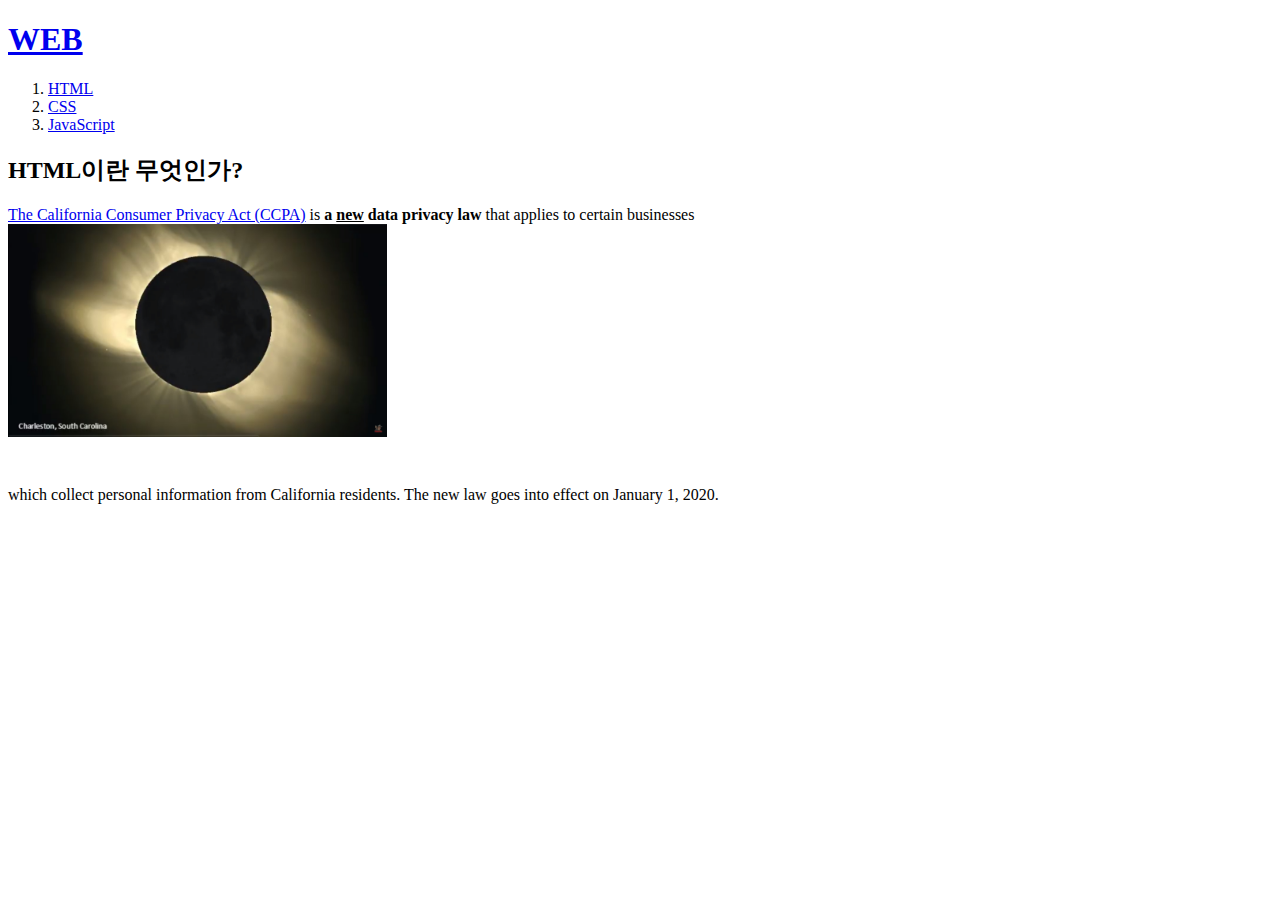
==== 1.html @ e199b691 "1.3.1" ====
<!doctype html>
<html>
<head>
  <title>WEB1 - HTML</title>
  <meta charset="utf-8">
</head>
<body>
  <h1><a href="index.html">WEB</a></h1>
  <ol>
    <li><a href="1.html">HTML</a></li>
    <li><a href="2.html">CSS</a></li>
    <li><a href="3.html">JavaScript</a></li>
  </ol>
  <h2>HTML이란 무엇인가?</h2>
  <p><a href="https://www.w3.org/TR/2017/REC-html51-20171003/" target="_blank" title="html5">The California Consumer Privacy Act (CCPA)</a> is <strong>a <u>new</u> data privacy law</strong> that applies to certain businesses
  <br><img src="20170821_144646_1.jpg" width="30%">
  </p><p style="margin-top:45px;">which collect personal information from California residents. The new law goes into effect on January 1, 2020.</p>
  <p>
    <iframe width="560" height="315" src="https://www.youtube.com/embed/7T7r_oSp0SE" frameborder="0" allow="accelerometer; autoplay; encrypted-media; gyroscope; picture-in-picture" allowfullscreen></iframe>
  </p>

  <p>
    <div id="disqus_thread"></div>
    <script>

    /**
    *  RECOMMENDED CONFIGURATION VARIABLES: EDIT AND UNCOMMENT THE SECTION BELOW TO INSERT DYNAMIC VALUES FROM YOUR PLATFORM OR CMS.
    *  LEARN WHY DEFINING THESE VARIABLES IS IMPORTANT: https://disqus.com/admin/universalcode/#configuration-variables*/
    /*
    var disqus_config = function () {
    this.page.url = PAGE_URL;  // Replace PAGE_URL with your page's canonical URL variable
    this.page.identifier = PAGE_IDENTIFIER; // Replace PAGE_IDENTIFIER with your page's unique identifier variable
    };
    */
    (function() { // DON'T EDIT BELOW THIS LINE
    var d = document, s = d.createElement('script');
    s.src = 'https://dkangweb01.disqus.com/embed.js';
    s.setAttribute('data-timestamp', +new Date());
    (d.head || d.body).appendChild(s);
    })();
    </script>
    <noscript>Please enable JavaScript to view the <a href="https://disqus.com/?ref_noscript">comments powered by Disqus.</a></noscript>
  </p>
  <!--Start of Tawk.to Script-->
<script type="text/javascript">
var Tawk_API=Tawk_API||{}, Tawk_LoadStart=new Date();
(function(){
var s1=document.createElement("script"),s0=document.getElementsByTagName("script")[0];
s1.async=true;
s1.src='https://embed.tawk.to/5dd9d12943be710e1d1ecdca/default';
s1.charset='UTF-8';
s1.setAttribute('crossorigin','*');
s0.parentNode.insertBefore(s1,s0);
})();
</script>
<!--End of Tawk.to Script-->
</body>
</html>
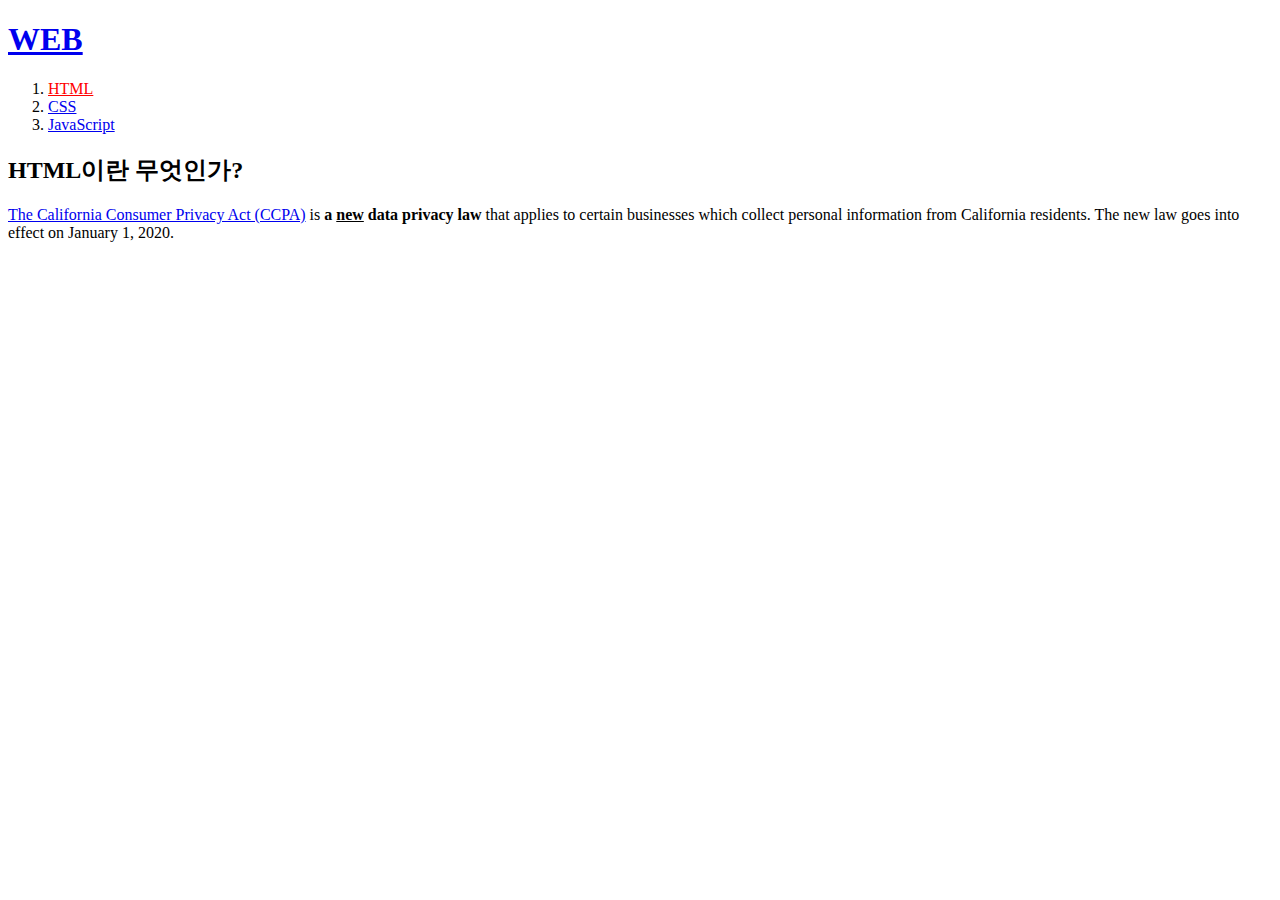
==== commit 54b25502: "1.5" ====
--- a/1.html
+++ b/1.html
@@ -3,22 +3,31 @@
 <head>
   <title>WEB1 - HTML</title>
   <meta charset="utf-8">
+  <link rel="stylesheet" href="style.css">
+  <!-- Global site tag (gtag.js) - Google Analytics -->
+<script async src="https://www.googletagmanager.com/gtag/js?id=UA-153209958-1"></script>
+<script>
+  window.dataLayer = window.dataLayer || [];
+  function gtag(){dataLayer.push(arguments);}
+  gtag('js', new Date());
+
+  gtag('config', 'UA-153209958-1');
+</script>
 </head>
 <body>
   <h1><a href="index.html">WEB</a></h1>
-  <ol>
-    <li><a href="1.html">HTML</a></li>
-    <li><a href="2.html">CSS</a></li>
-    <li><a href="3.html">JavaScript</a></li>
-  </ol>
-  <h2>HTML이란 무엇인가?</h2>
-  <p><a href="https://www.w3.org/TR/2017/REC-html51-20171003/" target="_blank" title="html5">The California Consumer Privacy Act (CCPA)</a> is <strong>a <u>new</u> data privacy law</strong> that applies to certain businesses
-  <br><img src="20170821_144646_1.jpg" width="30%">
-  </p><p style="margin-top:45px;">which collect personal information from California residents. The new law goes into effect on January 1, 2020.</p>
-  <p>
-    <iframe width="560" height="315" src="https://www.youtube.com/embed/7T7r_oSp0SE" frameborder="0" allow="accelerometer; autoplay; encrypted-media; gyroscope; picture-in-picture" allowfullscreen></iframe>
-  </p>
-
+  <div id="grid">
+    <ol>
+      <li><a href="1.html" style="color:red;text-decoration:underline">HTML</a></li>
+      <li><a href="2.html">CSS</a></li>
+      <li><a href="3.html">JavaScript</a></li>
+    </ol>
+  <div id="article">
+    <h2>HTML이란 무엇인가?</h2>
+      <p>
+        <a href="https://www.w3.org/TR/2017/REC-html51-20171003/" target="_blank" title="html5">The California Consumer Privacy Act (CCPA)</a> is <strong>a <u>new</u> data privacy law</strong> that applies to certain businesses which collect personal information from California residents. The new law goes into effect on January 1, 2020.
+      </p>
+  </div>
   <p>
     <div id="disqus_thread"></div>
     <script>
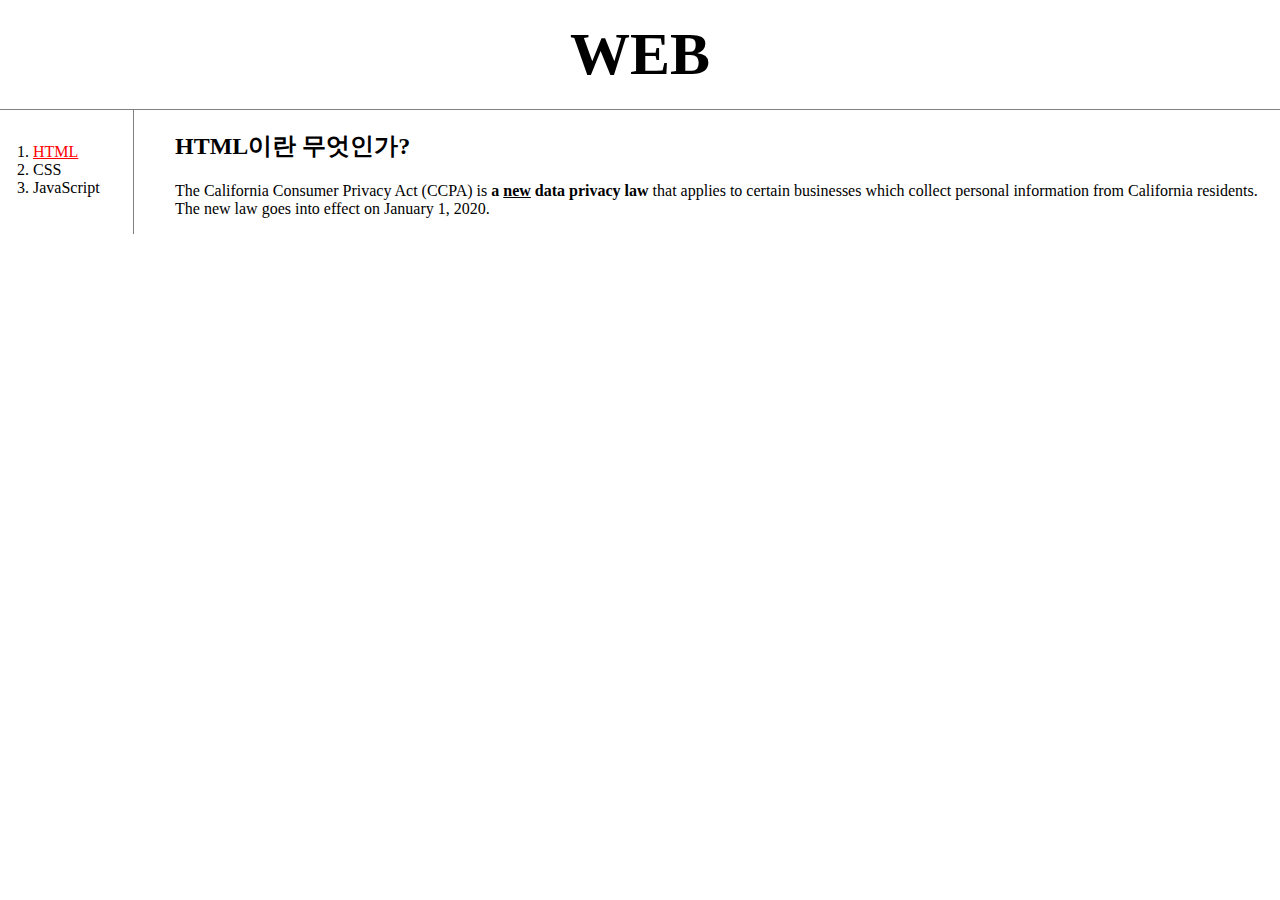
==== commit 159c5fa6: "1.5.1" ====
--- a/1.html
+++ b/1.html
@@ -29,6 +29,10 @@
       </p>
   </div>
   <p>
+    <style>
+      #disqus_thread {
+        text-align:center;
+      }
     <div id="disqus_thread"></div>
     <script>
 
--- a/style.css
+++ b/style.css
@@ -0,0 +1,45 @@
+a {
+  color:black;
+  text-decoration: none;
+}
+#active {
+  color:red;
+}
+#grid{
+  display: grid;
+  grid-template-columns: 150px 1fr;
+}
+#grid #article{
+    padding-left: 25px;
+}
+.saw {
+  color:gray;
+}
+body {
+  margin:0;
+}
+h1 {
+  font-size:60px;
+  text-align:center;
+  border-bottom:1px solid gray;
+  margin:0;
+  padding:20px;
+}
+#grid ol {
+  margin:0px;
+  padding-left:33px;
+  padding-top:33px;
+  border-right:1px solid gray;
+  width:100px;
+}
+@media (max-width:700px){
+  #grid{
+    display: block;
+  }
+  #grid ol {
+    border-right:none;
+  }
+  h1 {
+    border-bottom:none;
+  }
+}
